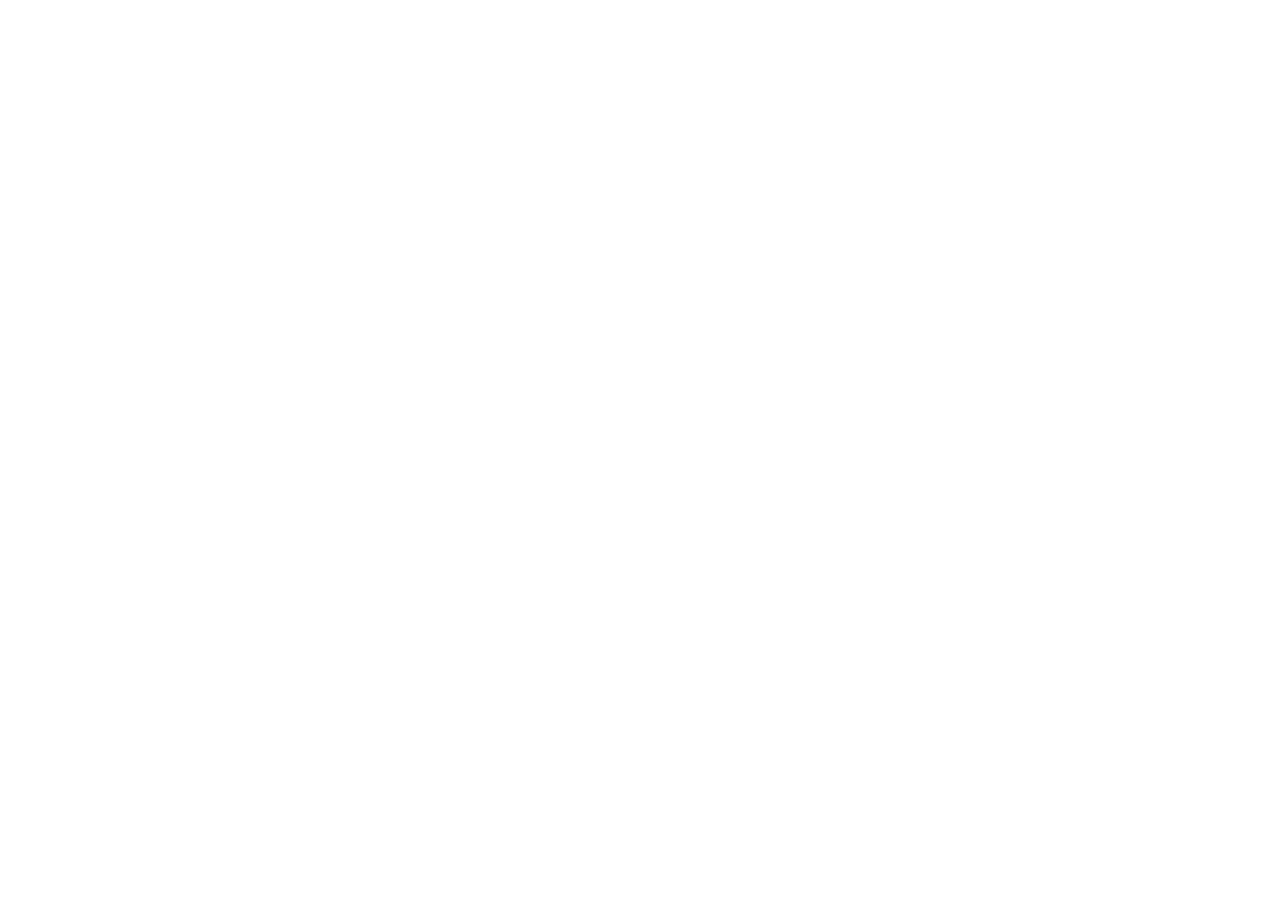
==== login.html @ 939db6cb "s" ====
<!DOCTYPE html>
<html lang="en">
<head>
    <meta charset="UTF-8">
    <meta http-equiv="X-UA-Compatible" content="IE=edge">
    <meta name="viewport" content="width=device-width, initial-scale=1.0">
    <title>Вход</title>
</head>
<body>
    
</body>
</html>
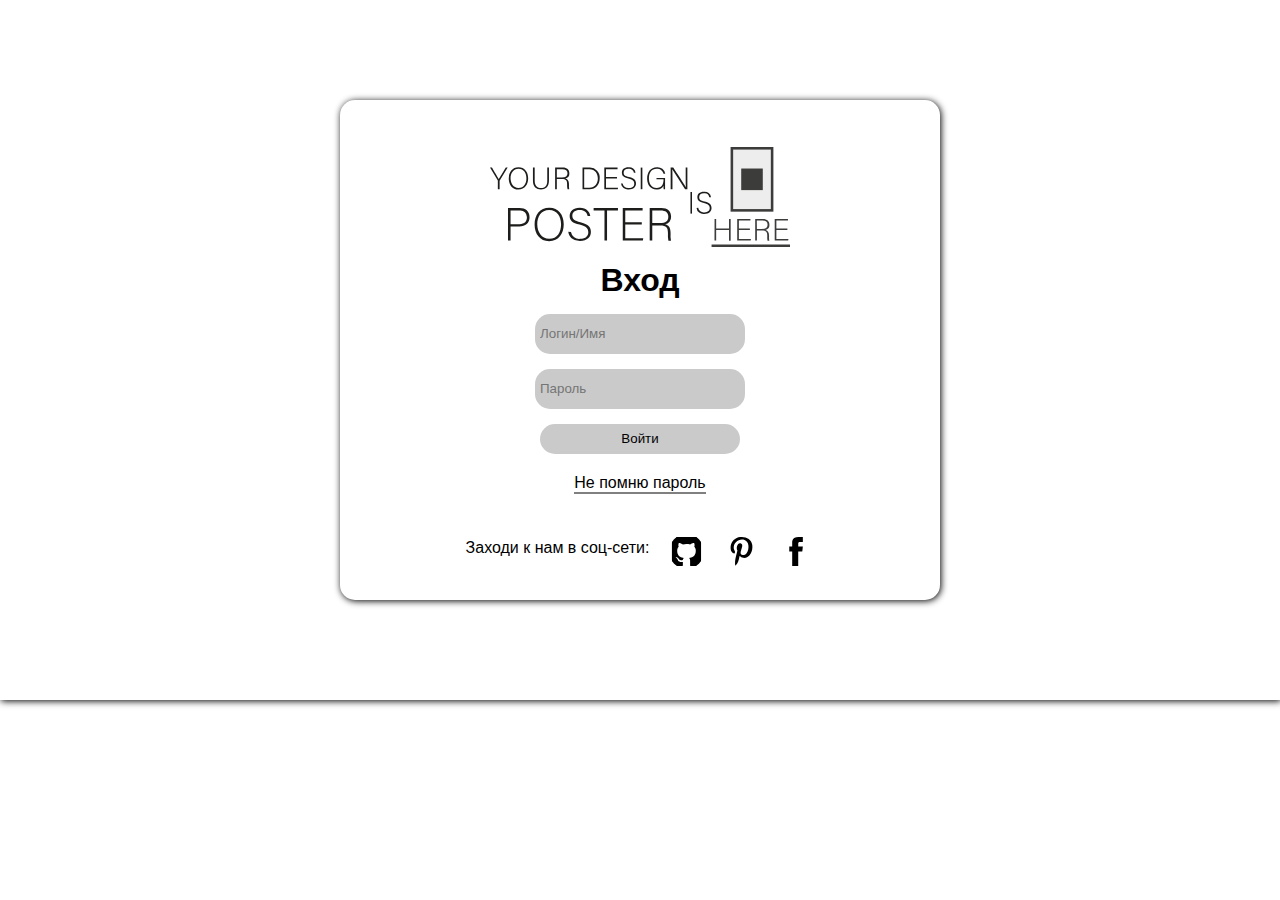
==== commit decec5e5: "s" ====
--- a/login.html
+++ b/login.html
@@ -5,8 +5,24 @@
     <meta http-equiv="X-UA-Compatible" content="IE=edge">
     <meta name="viewport" content="width=device-width, initial-scale=1.0">
     <title>Вход</title>
+    <link rel="stylesheet" href="./login.css">
 </head>
 <body>
-    
+    <main>
+        <div class="login">
+            <img class="logo login-el" src="./SVG/logo.svg" alt="">
+            <h1 class="login-el">Вход</h1>
+            <input class="login-el" type="text" placeholder="Логин/Имя">
+            <input class="login-el" type="password" placeholder="Пароль">
+            <button class="login-el">Войти</button>
+            <p class="forget" style="border-bottom: 2px solid grey;">Не помню пароль</p>
+            <div class="logos">
+                <p class="soc">Заходи к нам в соц-сети:</p>
+                <svg xmlns="http://www.w3.org/2000/svg" viewBox="-2 -2 24 24" width="24" fill="currentColor"><path d="M18.88 1.099C18.147.366 17.265 0 16.233 0H3.746C2.714 0 1.832.366 1.099 1.099.366 1.832 0 2.714 0 3.746v12.487c0 1.032.366 1.914 1.099 2.647.733.733 1.615 1.099 2.647 1.099H6.66c.19 0 .333-.007.429-.02a.504.504 0 0 0 .286-.169c.095-.1.143-.245.143-.435l-.007-.885c-.004-.564-.006-1.01-.006-1.34l-.3.052c-.19.035-.43.05-.721.046a5.555 5.555 0 0 1-.904-.091 2.026 2.026 0 0 1-.872-.39 1.651 1.651 0 0 1-.572-.8l-.13-.3a3.25 3.25 0 0 0-.41-.663c-.186-.243-.375-.407-.566-.494l-.09-.065a.956.956 0 0 1-.17-.156.723.723 0 0 1-.117-.182c-.026-.061-.004-.111.065-.15.07-.04.195-.059.378-.059l.26.04c.173.034.388.138.643.311a2.1 2.1 0 0 1 .631.677c.2.355.44.626.722.813.282.186.566.28.852.28.286 0 .533-.022.742-.065a2.59 2.59 0 0 0 .585-.196c.078-.58.29-1.028.637-1.34a8.907 8.907 0 0 1-1.333-.234 5.314 5.314 0 0 1-1.223-.507 3.5 3.5 0 0 1-1.047-.872c-.277-.347-.505-.802-.683-1.365-.177-.564-.266-1.215-.266-1.952 0-1.049.342-1.942 1.027-2.68-.32-.788-.29-1.673.091-2.652.252-.079.625-.02 1.119.175.494.195.856.362 1.086.5.23.14.414.257.553.352a9.233 9.233 0 0 1 2.497-.338c.859 0 1.691.113 2.498.338l.494-.312a6.997 6.997 0 0 1 1.197-.572c.46-.174.81-.221 1.054-.143.39.98.424 1.864.103 2.653.685.737 1.028 1.63 1.028 2.68 0 .737-.089 1.39-.267 1.957-.177.568-.407 1.023-.689 1.366-.282.343-.633.63-1.053.865-.42.234-.828.403-1.223.507a8.9 8.9 0 0 1-1.333.235c.45.39.676 1.005.676 1.846v3.11c0 .147.021.266.065.357a.36.36 0 0 0 .208.189c.096.034.18.056.254.064.074.01.18.013.318.013h2.914c1.032 0 1.914-.366 2.647-1.099.732-.732 1.099-1.615 1.099-2.647V3.746c0-1.032-.367-1.914-1.1-2.647z"></path></svg>
+                <svg xmlns="http://www.w3.org/2000/svg" viewBox="-4.5 -2 24 24" width="24" fill="currentColor"><path d="M6.17 13.097c-.506 2.726-1.122 5.34-2.95 6.705-.563-4.12.829-7.215 1.475-10.5-1.102-1.91.133-5.755 2.457-4.808 2.86 1.166-2.477 7.102 1.106 7.844 3.741.774 5.269-6.683 2.949-9.109C7.855-.272 1.45 3.15 2.238 8.163c.192 1.226 1.421 1.598.491 3.29C.584 10.962-.056 9.22.027 6.897.159 3.097 3.344.435 6.538.067c4.04-.466 7.831 1.527 8.354 5.44.59 4.416-1.823 9.2-6.142 8.855-1.171-.093-1.663-.69-2.58-1.265z"></path></svg>
+                <svg xmlns="http://www.w3.org/2000/svg" viewBox="-7 -2 24 24" width="24" fill="currentColor"><path d="M2.046 3.865v2.748H.032v3.36h2.014v9.986H6.18V9.974h2.775s.26-1.611.386-3.373H6.197V4.303c0-.343.45-.805.896-.805h2.254V0H6.283c-4.34 0-4.237 3.363-4.237 3.865z"></path></svg>
+            </div>
+        </div>
+    </main>
 </body>
 </html>--- a/login.css
+++ b/login.css
@@ -0,0 +1,97 @@
+*{
+    margin: 0px;
+    padding: 0px;
+    transition: all 0.6s ease;
+}
+body{
+    max-width: 1408px;
+    margin: auto;
+    box-shadow: 1px 1px 7px;
+}
+main{
+    padding-top: 50px;
+    padding-bottom: 50px;
+    display: flex;
+    align-items: center;
+    justify-content: center;
+}
+.logo{
+    height: 100px;
+}
+.logos{
+    margin-top: 40px;
+    display: flex;
+    justify-content: left;
+}
+.logos svg:not(:last-child){
+    margin-right: 20px;
+}
+.logos svg{
+    width: 35px;
+    height: 35px;
+    border-radius: 50%;
+    background-color: white;
+}
+.logos svg:hover{
+    cursor: pointer;
+    background-color: grey;
+}
+h1,p{
+    color: rgb(0, 0, 0);
+    text-align: center;
+    font-family: 'Lucida Sans', 'Lucida Sans Regular', 'Lucida Grande', 'Lucida Sans Unicode', Geneva, Verdana, sans-serif;
+}
+.forget{
+    padding-top: 20px;
+}
+.soc{
+    padding-top: 5px;
+    padding-right: 20px;
+}
+.login{
+    margin: auto;
+    width: 600px;
+    height: 500px;
+    display: flex;
+    flex-direction: column;
+    justify-content: center;
+    align-items: center;
+    box-shadow: 1px 1px 7px;
+    margin-top: 50px;
+    margin-bottom: 50px;
+    border-radius: 15px;
+}
+.login-el{
+    margin-top: 15px;
+}
+button{
+    color: rgb(0, 0, 0);
+    border: 0px;
+    width: 200px;
+    height: 30px;
+    background-color:rgb(202, 202, 202);
+    border-radius: 15px;
+    font-family: 'Lucida Sans', 'Lucida Sans Regular', 'Lucida Grande', 'Lucida Sans Unicode', Geneva, Verdana, sans-serif;
+}
+button:hover{
+    cursor: pointer;
+    background-color:rgb(95, 95, 95);
+    color: white;
+}
+input{
+    background-color: rgb(202, 202, 202);
+    border: 0px;
+    border-radius: 15px;
+    padding: 5px;
+    width: 200px;
+    height: 30px;
+    color: black;
+}
+input:hover{
+    background-color:rgb(95, 95, 95);
+    color: white;
+}
+input:active{
+    border: 0px;
+    width:100px ;
+}